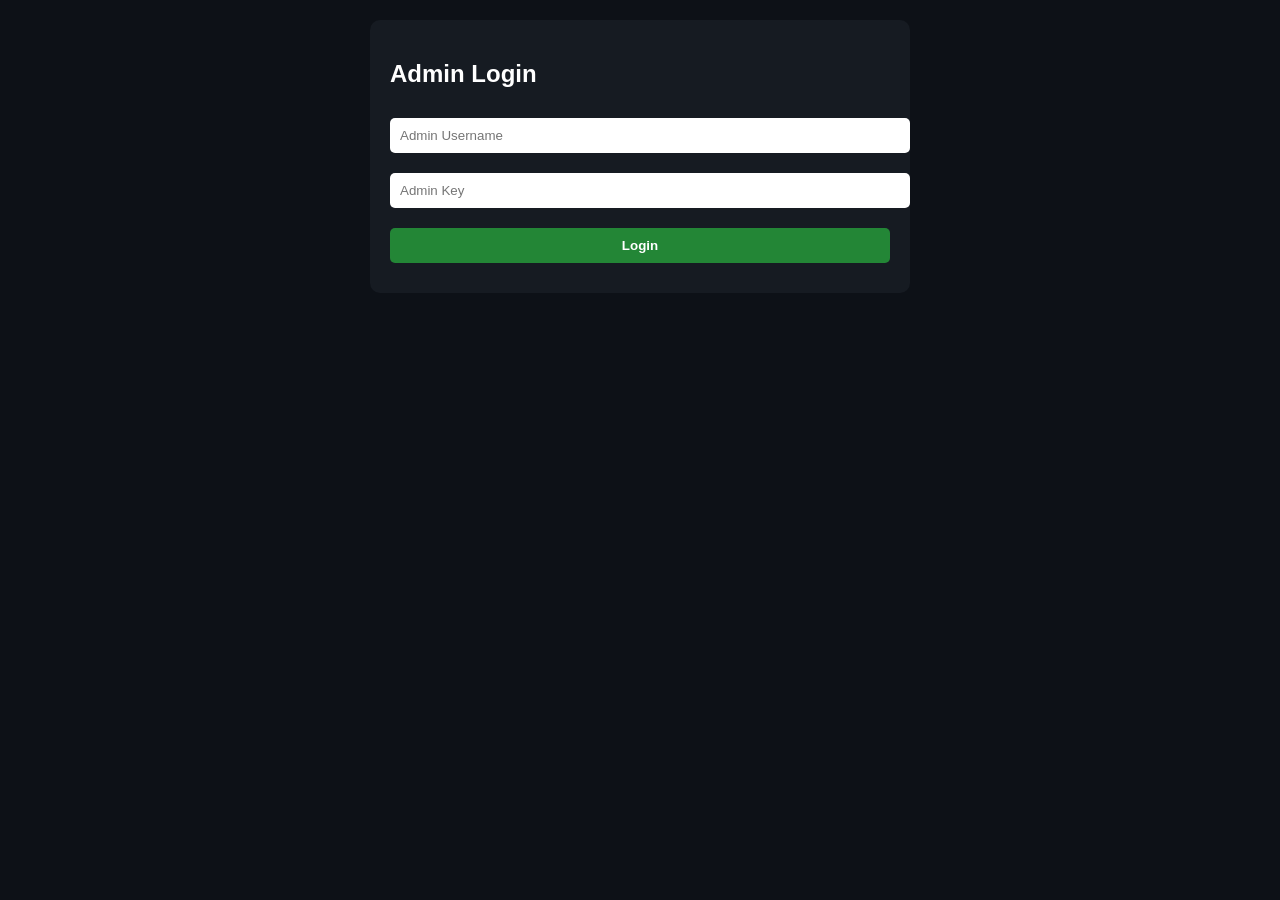
==== preview/admin.html @ e9f8c8dc "Add files via upload" ====
<!DOCTYPE html>
<html lang="en">
<head>
  <meta charset="UTF-8">
  <title>Admin Panel</title>
  <meta name="viewport" content="width=device-width, initial-scale=1.0">
  <style>
    body { font-family: Arial, sans-serif; background: #0d1117; color: #fff; margin: 0; padding: 20px; }
    .login, .panel { max-width: 500px; margin: auto; background: #161b22; padding: 20px; border-radius: 10px; }
    input, button { width: 100%; padding: 10px; margin: 10px 0; border-radius: 5px; border: none; }
    button { background: #238636; color: #fff; font-weight: bold; cursor: pointer; }
    button:hover { background: #2ea043; }
    table { width: 100%; border-collapse: collapse; margin-top: 20px; }
    th, td { padding: 10px; border: 1px solid #30363d; text-align: center; }
    th { background: #21262d; }
    .logout { background: #da3633; }
  </style>
</head>
<body>

<div class="login" id="loginBox">
  <h2>Admin Login</h2>
  <input id="adminUser" type="text" placeholder="Admin Username">
  <input id="adminKey" type="password" placeholder="Admin Key">
  <button onclick="adminLogin()">Login</button>
</div>

<div class="panel" id="panelBox" style="display:none;">
  <h2>Manage Users</h2>
  <input id="newUser" type="text" placeholder="Username">
  <input id="newKey" type="text" placeholder="Access Key">
  <input id="newExpiry" type="date">
  <button onclick="addKey()">Add User</button>

  <table>
    <thead>
      <tr><th>User</th><th>Key</th><th>Expiry</th><th>Actions</th></tr>
    </thead>
    <tbody id="userTable"></tbody>
  </table>

  <button class="logout" onclick="logout()">Logout</button>
</div>

<script>
const SERVER_URL = "https://proxyweb-pgev.onrender.com"
let loggedIn = false;

async function adminLogin() {
  const username = document.getElementById("adminUser").value.trim();
  const accessKey = document.getElementById("adminKey").value.trim();

  const res = await fetch("${SERVER_URL}/admin/login", {
    method: "POST",
    headers: { "Content-Type": "application/json" },
    body: JSON.stringify({ username, accessKey })
  });

  if (res.ok) {
    loggedIn = true;
    document.getElementById("loginBox").style.display = "none";
    document.getElementById("panelBox").style.display = "block";
    loadUsers();
  } else {
    alert("Invalid admin credentials");
  }
}

async function loadUsers() {
  const res = await fetch("${SERVER_URL}/admin/users");
  const users = await res.json();
  const table = document.getElementById("userTable");
  table.innerHTML = "";
  users.forEach(u => {
    const row = `<tr>
      <td>${u.username}</td>
      <td>${u.accessKey}</td>
      <td>${new Date(u.expiry).toLocaleString()}</td>
      <td>
        <button onclick="editUser('${u.username}')">Edit</button>
        <button onclick="deleteUser('${u.username}')">Delete</button>
      </td>
    </tr>`;
    table.innerHTML += row;
  });
}

async function addKey() {
  const username = document.getElementById("newUser").value.trim();
  const accessKey = document.getElementById("newKey").value.trim();
  const expiryDate = document.getElementById("newExpiry").value;

  if (!username || !accessKey || !expiryDate) return alert("Fill all fields");

  const expiry = new Date(expiryDate + "T23:59:59.000Z").toISOString();

  await fetch("${SERVER_URL}/admin/add", {
    method: "POST",
    headers: { "Content-Type": "application/json" },
    body: JSON.stringify({ username, accessKey, expiry })
  });
  loadUsers();
}

async function editUser(username) {
  const newKey = prompt("Enter new key:");
  const newExpiryDate = prompt("Enter new expiry (YYYY-MM-DD):");

  let newExpiry = null;
  if (newExpiryDate) {
    newExpiry = new Date(newExpiryDate + "T23:59:59.000Z").toISOString();
  }

  await fetch("${SERVER_URL}/admin/edit", {
    method: "POST",
    headers: { "Content-Type": "application/json" },
    body: JSON.stringify({ username, accessKey: newKey, expiry: newExpiry })
  });
  loadUsers();
}

async function deleteUser(username) {
  await fetch("${SERVER_URL}/admin/delete", {
    method: "POST",
    headers: { "Content-Type": "application/json" },
    body: JSON.stringify({ username })
  });
  loadUsers();
}

function logout() {
  loggedIn = false;
  document.getElementById("panelBox").style.display = "none";
  document.getElementById("loginBox").style.display = "block";
}
</script>

</body>
</html>
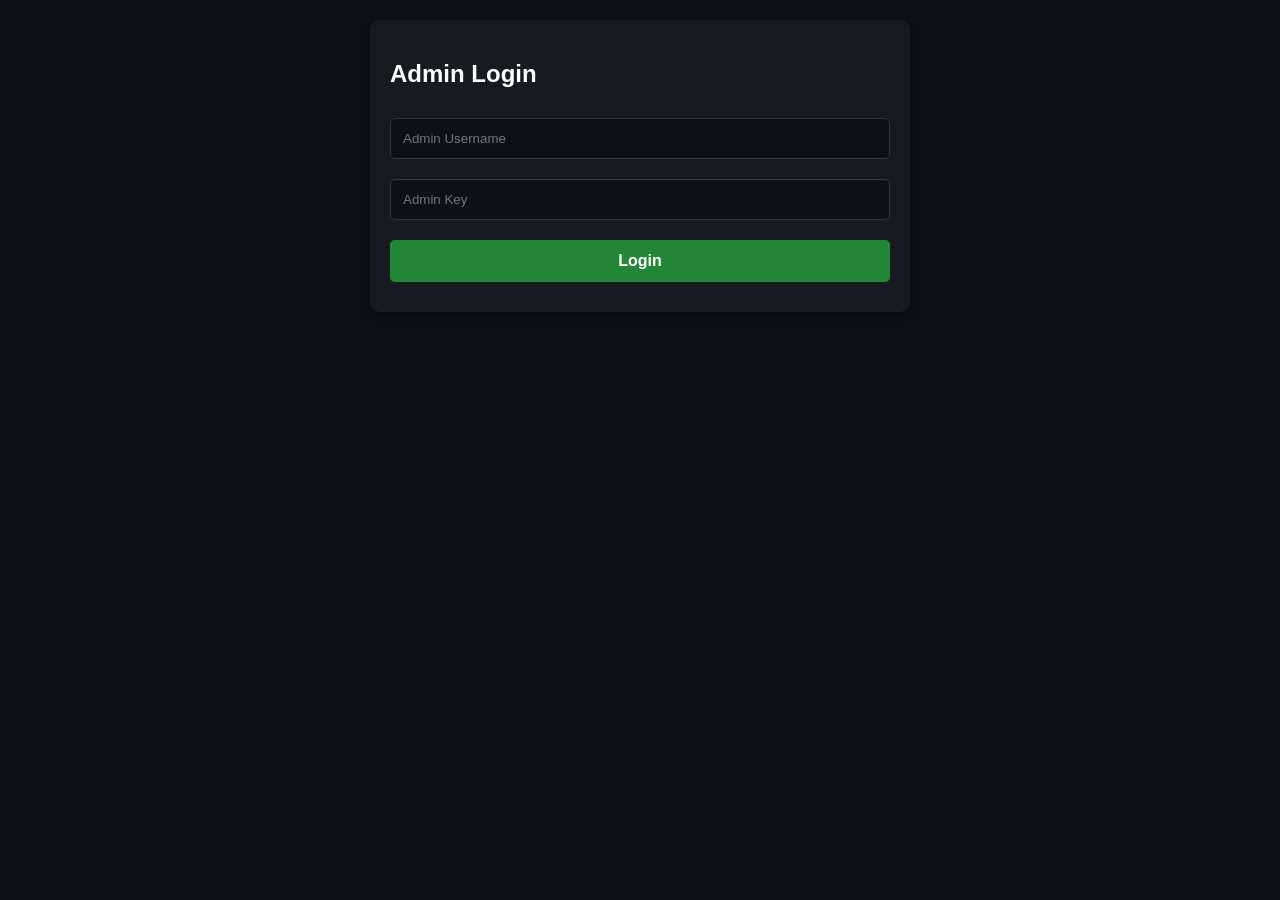
==== commit 4eadebd6: "Add files via upload" ====
--- a/preview/admin.html
+++ b/preview/admin.html
@@ -6,22 +6,27 @@
   <meta name="viewport" content="width=device-width, initial-scale=1.0">
   <style>
     body { font-family: Arial, sans-serif; background: #0d1117; color: #fff; margin: 0; padding: 20px; }
-    .login, .panel { max-width: 500px; margin: auto; background: #161b22; padding: 20px; border-radius: 10px; }
-    input, button { width: 100%; padding: 10px; margin: 10px 0; border-radius: 5px; border: none; }
-    button { background: #238636; color: #fff; font-weight: bold; cursor: pointer; }
+    .login, .panel { max-width: 500px; margin: auto; background: #161b22; padding: 20px; border-radius: 10px; box-shadow: 0 4px 12px rgba(0,0,0,0.5); }
+    input, button { width: 100%; padding: 12px; margin: 10px 0; border-radius: 5px; border: none; box-sizing: border-box; }
+    input { background: #0d1117; color: #fff; border: 1px solid #30363d; }
+    button { background: #238636; color: #fff; font-weight: bold; cursor: pointer; font-size: 16px; }
     button:hover { background: #2ea043; }
     table { width: 100%; border-collapse: collapse; margin-top: 20px; }
-    th, td { padding: 10px; border: 1px solid #30363d; text-align: center; }
+    th, td { padding: 12px; border: 1px solid #30363d; text-align: center; }
     th { background: #21262d; }
-    .logout { background: #da3633; }
+    .action-btn { padding: 6px 12px; margin: 0 4px; font-size: 14px; }
+    .edit-btn { background: #396cd8; }
+    .delete-btn { background: #da3633; }
+    .logout { background: #da3633; margin-top: 30px; }
+    .logout:hover { background: #f85149; }
   </style>
 </head>
 <body>
 
 <div class="login" id="loginBox">
   <h2>Admin Login</h2>
-  <input id="adminUser" type="text" placeholder="Admin Username">
-  <input id="adminKey" type="password" placeholder="Admin Key">
+  <input id="adminUser" type="text" placeholder="Admin Username" autocomplete="username">
+  <input id="adminKey" type="password" placeholder="Admin Key" autocomplete="current-password">
   <button onclick="adminLogin()">Login</button>
 </div>
 
@@ -34,7 +39,12 @@
 
   <table>
     <thead>
-      <tr><th>User</th><th>Key</th><th>Expiry</th><th>Actions</th></tr>
+      <tr>
+        <th>User</th>
+        <th>Key</th>
+        <th>Expiry</th>
+        <th>Actions</th>
+      </tr>
     </thead>
     <tbody id="userTable"></tbody>
   </table>
@@ -43,46 +53,68 @@
 </div>
 
 <script>
-const SERVER_URL = "https://proxyweb-pgev.onrender.com"
-let loggedIn = false;
+const SERVER_URL = "https://proxyweb-pgev.onrender.com"; // Make sure this is correct and server is running
 
 async function adminLogin() {
   const username = document.getElementById("adminUser").value.trim();
   const accessKey = document.getElementById("adminKey").value.trim();
 
-  const res = await fetch("${SERVER_URL}/admin/login", {
-    method: "POST",
-    headers: { "Content-Type": "application/json" },
-    body: JSON.stringify({ username, accessKey })
-  });
-
-  if (res.ok) {
-    loggedIn = true;
-    document.getElementById("loginBox").style.display = "none";
-    document.getElementById("panelBox").style.display = "block";
-    loadUsers();
-  } else {
-    alert("Invalid admin credentials");
+  if (!username || !accessKey) {
+    return alert("Please enter both username and key");
+  }
+
+  try {
+    const res = await fetch(`${SERVER_URL}/admin/login`, {
+      method: "POST",
+      headers: { "Content-Type": "application/json" },
+      body: JSON.stringify({ username, accessKey })
+    });
+
+    if (res.ok) {
+      document.getElementById("loginBox").style.display = "none";
+      document.getElementById("panelBox").style.display = "block";
+      loadUsers();
+    } else {
+      const error = await res.text();
+      alert("Login failed: " + (error || "Invalid credentials"));
+    }
+  } catch (err) {
+    console.error(err);
+    alert("Connection error: Is the server running?\nCheck console (F12) for details.");
   }
 }
 
 async function loadUsers() {
-  const res = await fetch("${SERVER_URL}/admin/users");
-  const users = await res.json();
-  const table = document.getElementById("userTable");
-  table.innerHTML = "";
-  users.forEach(u => {
-    const row = `<tr>
-      <td>${u.username}</td>
-      <td>${u.accessKey}</td>
-      <td>${new Date(u.expiry).toLocaleString()}</td>
-      <td>
-        <button onclick="editUser('${u.username}')">Edit</button>
-        <button onclick="deleteUser('${u.username}')">Delete</button>
-      </td>
-    </tr>`;
-    table.innerHTML += row;
-  });
+  try {
+    const res = await fetch(`${SERVER_URL}/admin/users`);
+    if (!res.ok) throw new Error("Failed to load users");
+    
+    const users = await res.json();
+    const table = document.getElementById("userTable");
+    table.innerHTML = "";
+
+    if (users.length === 0) {
+      table.innerHTML = "<tr><td colspan='4'>No users found</td></tr>";
+      return;
+    }
+
+    users.forEach(u => {
+      const row = document.createElement("tr");
+      row.innerHTML = `
+        <td>${escapeHtml(u.username)}</td>
+        <td>${escapeHtml(u.accessKey)}</td>
+        <td>${new Date(u.expiry).toLocaleString()}</td>
+        <td>
+          <button class="action-btn edit-btn" onclick="editUser('${escapeHtml(u.username)}')">Edit</button>
+          <button class="action-btn delete-btn" onclick="deleteUser('${escapeHtml(u.username)}')">Delete</button>
+        </td>
+      `;
+      table.appendChild(row);
+    });
+  } catch (err) {
+    console.error(err);
+    alert("Failed to load users. Check server status.");
+  }
 }
 
 async function addKey() {
@@ -90,48 +122,97 @@
   const accessKey = document.getElementById("newKey").value.trim();
   const expiryDate = document.getElementById("newExpiry").value;
 
-  if (!username || !accessKey || !expiryDate) return alert("Fill all fields");
-
-  const expiry = new Date(expiryDate + "T23:59:59.000Z").toISOString();
-
-  await fetch("${SERVER_URL}/admin/add", {
-    method: "POST",
-    headers: { "Content-Type": "application/json" },
-    body: JSON.stringify({ username, accessKey, expiry })
-  });
-  loadUsers();
+  if (!username || !accessKey || !expiryDate) {
+    return alert("Please fill all fields");
+  }
+
+  const expiry = new Date(expiryDate + "T23:59:59.999Z").toISOString();
+
+  try {
+    const res = await fetch(`${SERVER_URL}/admin/add`, {
+      method: "POST",
+      headers: { "Content-Type": "application/json" },
+      body: JSON.stringify({ username, accessKey, expiry })
+    });
+
+    if (res.ok) {
+      alert("User added successfully!");
+      document.getElementById("newUser").value = "";
+      document.getElementById("newKey").value = "";
+      document.getElementById("newExpiry").value = "";
+      loadUsers();
+    } else {
+      const error = await res.text();
+      alert("Failed to add user: " + error);
+    }
+  } catch (err) {
+    alert("Connection error");
+  }
 }
 
 async function editUser(username) {
-  const newKey = prompt("Enter new key:");
-  const newExpiryDate = prompt("Enter new expiry (YYYY-MM-DD):");
-
-  let newExpiry = null;
-  if (newExpiryDate) {
-    newExpiry = new Date(newExpiryDate + "T23:59:59.000Z").toISOString();
-  }
-
-  await fetch("${SERVER_URL}/admin/edit", {
-    method: "POST",
-    headers: { "Content-Type": "application/json" },
-    body: JSON.stringify({ username, accessKey: newKey, expiry: newExpiry })
-  });
-  loadUsers();
+  const newKey = prompt("Enter new access key (leave blank to keep current):");
+  const newExpiryDate = prompt("Enter new expiry date (YYYY-MM-DD, leave blank to keep current):");
+
+  if (newKey === null && newExpiryDate === null) return; // cancelled
+
+  const body = { username };
+  if (newKey !== null && newKey.trim() !== "") body.accessKey = newKey.trim();
+  if (newExpiryDate !== null && newExpiryDate.trim() !== "") {
+    body.expiry = new Date(newExpiryDate.trim() + "T23:59:59.999Z").toISOString();
+  }
+
+  try {
+    const res = await fetch(`${SERVER_URL}/admin/edit`, {
+      method: "POST",
+      headers: { "Content-Type": "application/json" },
+      body: JSON.stringify(body)
+    });
+
+    if (res.ok) {
+      alert("User updated!");
+      loadUsers();
+    } else {
+      alert("Update failed");
+    }
+  } catch (err) {
+    alert("Connection error");
+  }
 }
 
 async function deleteUser(username) {
-  await fetch("${SERVER_URL}/admin/delete", {
-    method: "POST",
-    headers: { "Content-Type": "application/json" },
-    body: JSON.stringify({ username })
-  });
-  loadUsers();
+  if (!confirm(`Delete user "${username}"? This cannot be undone.`)) return;
+
+  try {
+    const res = await fetch(`${SERVER_URL}/admin/delete`, {
+      method: "POST",
+      headers: { "Content-Type": "application/json" },
+      body: JSON.stringify({ username })
+    });
+
+    if (res.ok) {
+      alert("User deleted");
+      loadUsers();
+    } else {
+      alert("Delete failed");
+    }
+  } catch (err) {
+    alert("Connection error");
+  }
 }
 
 function logout() {
-  loggedIn = false;
   document.getElementById("panelBox").style.display = "none";
   document.getElementById("loginBox").style.display = "block";
+  document.getElementById("adminUser").value = "";
+  document.getElementById("adminKey").value = "";
+}
+
+// Simple HTML escape to prevent XSS when injecting usernames
+function escapeHtml(text) {
+  const div = document.createElement('div');
+  div.textContent = text;
+  return div.innerHTML;
 }
 </script>
 
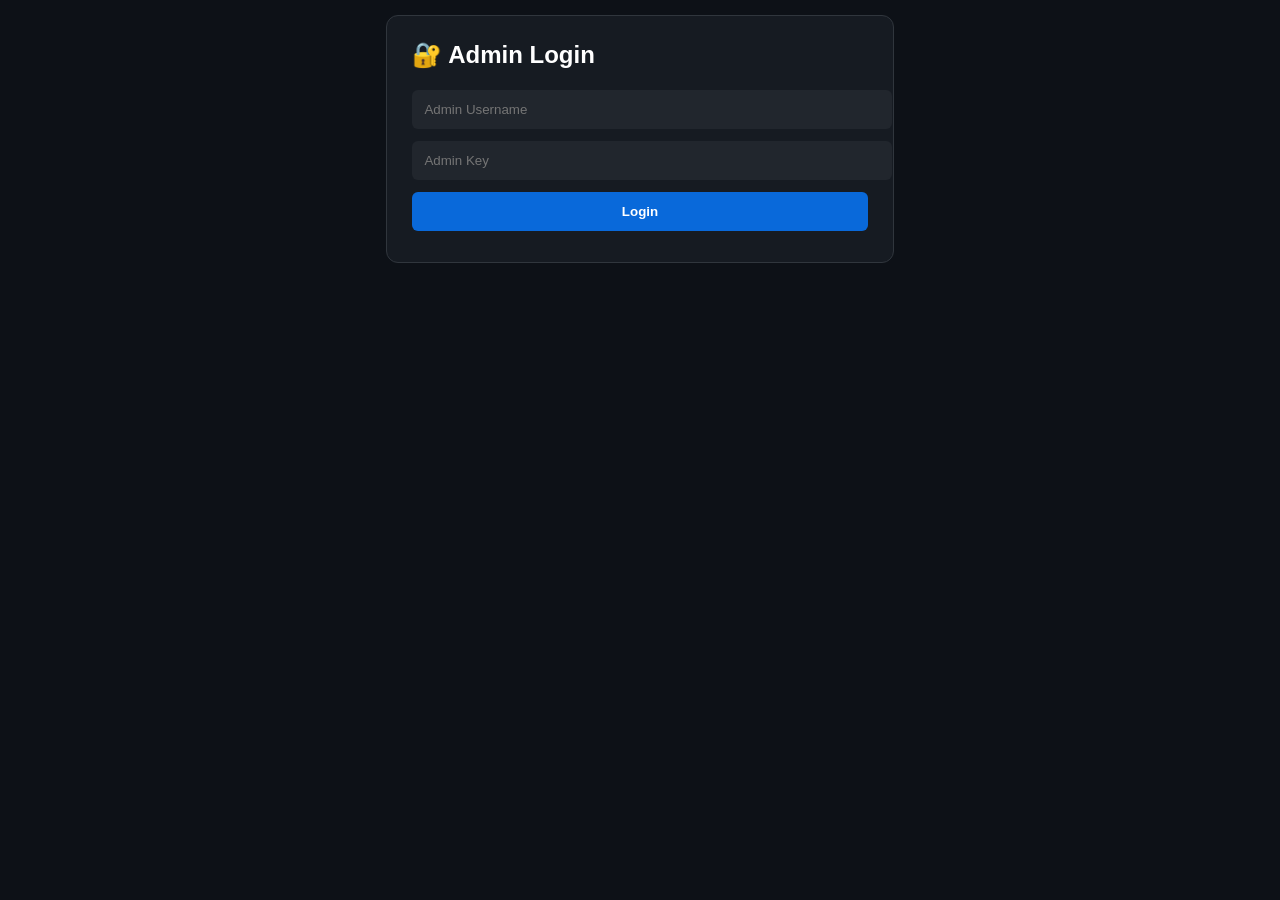
==== commit 80fed1a4: "Add files via upload" ====
--- a/preview/admin.html
+++ b/preview/admin.html
@@ -1,220 +1,346 @@
 <!DOCTYPE html>
 <html lang="en">
 <head>
-  <meta charset="UTF-8">
-  <title>Admin Panel</title>
-  <meta name="viewport" content="width=device-width, initial-scale=1.0">
-  <style>
-    body { font-family: Arial, sans-serif; background: #0d1117; color: #fff; margin: 0; padding: 20px; }
-    .login, .panel { max-width: 500px; margin: auto; background: #161b22; padding: 20px; border-radius: 10px; box-shadow: 0 4px 12px rgba(0,0,0,0.5); }
-    input, button { width: 100%; padding: 12px; margin: 10px 0; border-radius: 5px; border: none; box-sizing: border-box; }
-    input { background: #0d1117; color: #fff; border: 1px solid #30363d; }
-    button { background: #238636; color: #fff; font-weight: bold; cursor: pointer; font-size: 16px; }
-    button:hover { background: #2ea043; }
-    table { width: 100%; border-collapse: collapse; margin-top: 20px; }
-    th, td { padding: 12px; border: 1px solid #30363d; text-align: center; }
-    th { background: #21262d; }
-    .action-btn { padding: 6px 12px; margin: 0 4px; font-size: 14px; }
-    .edit-btn { background: #396cd8; }
-    .delete-btn { background: #da3633; }
-    .logout { background: #da3633; margin-top: 30px; }
-    .logout:hover { background: #f85149; }
-  </style>
+<meta charset="UTF-8">
+<title>Admin Dashboard</title>
+<meta name="viewport" content="width=device-width, initial-scale=1.0">
+
+<style>
+/* ---------- GLOBAL ---------- */
+:root{
+  --bg:#0d1117; --box:#161b22; --border:#30363d;
+  --text:#fff; --accent:#238636; --accent-hover:#2ea043;
+  --danger:#da3633; --danger-hover:#f85149;
+  --primary:#0969da; --primary-hover:#1f6feb;
+  --muted:#8b949e;
+}
+body{
+  margin:0;
+  font-family:Inter, sans-serif;
+  background:var(--bg);
+  color:var(--text);
+  display:flex; flex-direction:column; gap:25px;
+  padding:15px;
+}
+.box{
+  max-width:1000px;
+  margin:auto;
+  background:var(--box);
+  padding:25px;
+  border-radius:12px;
+  border:1px solid var(--border);
+}
+h1,h2,h3{margin:0 0 15px}
+
+/* ---------- INPUTS ---------- */
+input,button,select{
+  width:100%;
+  padding:12px;
+  margin:6px 0;
+  border:none;
+  border-radius:6px;
+  background:#21262d;
+  color:var(--text);
+}
+input:focus{outline:2px solid var(--primary);}
+
+/* ---------- BUTTONS ---------- */
+.btn{
+  cursor:pointer;
+  transition:0.15s;
+  font-weight:600;
+}
+.btn:hover{transform:translateY(-1px);}
+.btn.primary{background:var(--primary);}
+.btn.primary:hover{background:var(--primary-hover);}
+.btn.success{background:var(--accent);}
+.btn.success:hover{background:var(--accent-hover);}
+.btn.danger{background:var(--danger);}
+.btn.danger:hover{background:var(--danger-hover);}
+.btn.small{padding:6px 10px; font-size:13px; width:auto; margin:2px}
+
+/* ---------- TABLES ---------- */
+table{
+  width:100%;
+  border-collapse:collapse;
+  margin-top:20px;
+  font-size:14px;
+}
+th,td{
+  padding:12px;
+  border-bottom:1px solid var(--border);
+  text-align:center;
+}
+th{background:#1c2229;}
+tr:hover td{background:#21262d;}
+
+/* ---------- TABS ---------- */
+.nav{
+  display:flex;
+  gap:10px;
+  justify-content:center;
+}
+.nav button{
+  flex:1;
+  max-width:200px;
+}
+
+/* ---------- MODAL CONFIRM ---------- */
+#confirmBox{
+  position:fixed; inset:0;
+  display:none;
+  background:#000a;
+  align-items:center; justify-content:center;
+}
+#confirmBox .inner{
+  background:var(--box);
+  padding:25px;
+  border-radius:10px;
+  width:300px;
+  text-align:center;
+}
+</style>
 </head>
 <body>
 
-<div class="login" id="loginBox">
-  <h2>Admin Login</h2>
-  <input id="adminUser" type="text" placeholder="Admin Username" autocomplete="username">
-  <input id="adminKey" type="password" placeholder="Admin Key" autocomplete="current-password">
-  <button onclick="adminLogin()">Login</button>
+
+<div class="box" id="loginBox">
+  <h2>🔐 Admin Login</h2>
+  <input id="adminUser" placeholder="Admin Username">
+  <input id="adminKey" type="password" placeholder="Admin Key">
+  <button class="btn primary" onclick="adminLogin()">Login</button>
 </div>
 
-<div class="panel" id="panelBox" style="display:none;">
-  <h2>Manage Users</h2>
-  <input id="newUser" type="text" placeholder="Username">
-  <input id="newKey" type="text" placeholder="Access Key">
-  <input id="newExpiry" type="date">
-  <button onclick="addKey()">Add User</button>
-
-  <table>
-    <thead>
-      <tr>
-        <th>User</th>
-        <th>Key</th>
-        <th>Expiry</th>
-        <th>Actions</th>
-      </tr>
-    </thead>
-    <tbody id="userTable"></tbody>
-  </table>
-
-  <button class="logout" onclick="logout()">Logout</button>
+<div class="box" id="panelBox" style="display:none;">
+  <h2>⚙️ Admin Dashboard</h2>
+
+  <div class="nav">
+    <button class="btn primary" onclick="showUsers()">Users</button>
+    <button class="btn primary" onclick="showResellers()">Resellers</button>
+  </div>
+
+  <!-- USERS -->
+  <div id="usersPanel">
+    <h3>Add User</h3>
+    <input id="newUser" placeholder="Username">
+    <input id="newKey" placeholder="Access Key">
+    <input id="newExpiry" type="date">
+    <input id="newDeviceLimit" placeholder="Device limit (number/unlimited)">
+
+    <button class="btn success" onclick="addUser()">Add User</button>
+    <button class="btn primary" onclick="loadUsers()">Refresh</button>
+
+    <table>
+      <thead>
+        <tr>
+  <th>User</th>
+  <th>Key</th>
+  <th>Expiry</th>
+  <th>Limit</th>
+  <th>Used</th>
+  <th>Devices</th>
+  <th>Actions</th>
+</tr>
+      </thead>
+      <tbody id="userTable"></tbody>
+    </table>
+
+    <br>
+    <button class="btn danger" onclick="restartServer()">Restart Server</button>
+    <button class="btn danger" onclick="clearAllUsers()">Clear All Users ❗</button>
+    <button class="btn" onclick="logout()">Logout</button>
+  </div>
+
+  <!-- RESELLERS -->
+  <div id="resellerPanel" style="display:none;">
+    <h3>Add Reseller</h3>
+    <input id="rUser" placeholder="Reseller Username">
+<input id="rKey" placeholder="Reseller Key">
+<input id="rExp" type="date">
+
+<button class="btn success" onclick="addReseller()">Add Reseller</button>
+<button class="btn primary" onclick="loadResellers()">Refresh</button>
+
+<table>
+  <thead>
+    <tr><th>User</th><th>Key</th><th>Expiry</th><th>Actions</th></tr>
+  </thead>
+  <tbody id="rsTable"></tbody>
+</table>
+  </div>
 </div>
 
+<!-- Confirm Box -->
+<div id="confirmBox">
+  <div class="inner">
+    <p id="confirmMsg"></p>
+    <button class="btn success" onclick="confirmAction(true)">OK</button>
+    <button class="btn danger" onclick="confirmAction(false)">Cancel</button>
+  </div>
+</div>
+
 <script>
-const SERVER_URL = "https://proxyweb-pgev.onrender.com"; // Make sure this is correct and server is running
-
-async function adminLogin() {
-  const username = document.getElementById("adminUser").value.trim();
-  const accessKey = document.getElementById("adminKey").value.trim();
-
-  if (!username || !accessKey) {
-    return alert("Please enter both username and key");
-  }
-
-  try {
-    const res = await fetch(`${SERVER_URL}/admin/login`, {
-      method: "POST",
-      headers: { "Content-Type": "application/json" },
-      body: JSON.stringify({ username, accessKey })
-    });
-
-    if (res.ok) {
-      document.getElementById("loginBox").style.display = "none";
-      document.getElementById("panelBox").style.display = "block";
-      loadUsers();
-    } else {
-      const error = await res.text();
-      alert("Login failed: " + (error || "Invalid credentials"));
-    }
-  } catch (err) {
-    console.error(err);
-    alert("Connection error: Is the server running?\nCheck console (F12) for details.");
-  }
-}
-
-async function loadUsers() {
-  try {
-    const res = await fetch(`${SERVER_URL}/admin/users`);
-    if (!res.ok) throw new Error("Failed to load users");
-    
-    const users = await res.json();
-    const table = document.getElementById("userTable");
-    table.innerHTML = "";
-
-    if (users.length === 0) {
-      table.innerHTML = "<tr><td colspan='4'>No users found</td></tr>";
-      return;
-    }
-
-    users.forEach(u => {
-      const row = document.createElement("tr");
-      row.innerHTML = `
-        <td>${escapeHtml(u.username)}</td>
-        <td>${escapeHtml(u.accessKey)}</td>
-        <td>${new Date(u.expiry).toLocaleString()}</td>
-        <td>
-          <button class="action-btn edit-btn" onclick="editUser('${escapeHtml(u.username)}')">Edit</button>
-          <button class="action-btn delete-btn" onclick="deleteUser('${escapeHtml(u.username)}')">Delete</button>
-        </td>
-      `;
-      table.appendChild(row);
-    });
-  } catch (err) {
-    console.error(err);
-    alert("Failed to load users. Check server status.");
-  }
-}
-
-async function addKey() {
-  const username = document.getElementById("newUser").value.trim();
-  const accessKey = document.getElementById("newKey").value.trim();
-  const expiryDate = document.getElementById("newExpiry").value;
-
-  if (!username || !accessKey || !expiryDate) {
-    return alert("Please fill all fields");
-  }
-
-  const expiry = new Date(expiryDate + "T23:59:59.999Z").toISOString();
-
-  try {
-    const res = await fetch(`${SERVER_URL}/admin/add`, {
-      method: "POST",
-      headers: { "Content-Type": "application/json" },
-      body: JSON.stringify({ username, accessKey, expiry })
-    });
-
-    if (res.ok) {
-      alert("User added successfully!");
-      document.getElementById("newUser").value = "";
-      document.getElementById("newKey").value = "";
-      document.getElementById("newExpiry").value = "";
-      loadUsers();
-    } else {
-      const error = await res.text();
-      alert("Failed to add user: " + error);
-    }
-  } catch (err) {
-    alert("Connection error");
-  }
-}
-
-async function editUser(username) {
-  const newKey = prompt("Enter new access key (leave blank to keep current):");
-  const newExpiryDate = prompt("Enter new expiry date (YYYY-MM-DD, leave blank to keep current):");
-
-  if (newKey === null && newExpiryDate === null) return; // cancelled
-
-  const body = { username };
-  if (newKey !== null && newKey.trim() !== "") body.accessKey = newKey.trim();
-  if (newExpiryDate !== null && newExpiryDate.trim() !== "") {
-    body.expiry = new Date(newExpiryDate.trim() + "T23:59:59.999Z").toISOString();
-  }
-
-  try {
-    const res = await fetch(`${SERVER_URL}/admin/edit`, {
-      method: "POST",
-      headers: { "Content-Type": "application/json" },
-      body: JSON.stringify(body)
-    });
-
-    if (res.ok) {
-      alert("User updated!");
-      loadUsers();
-    } else {
-      alert("Update failed");
-    }
-  } catch (err) {
-    alert("Connection error");
-  }
-}
-
-async function deleteUser(username) {
-  if (!confirm(`Delete user "${username}"? This cannot be undone.`)) return;
-
-  try {
-    const res = await fetch(`${SERVER_URL}/admin/delete`, {
-      method: "POST",
-      headers: { "Content-Type": "application/json" },
-      body: JSON.stringify({ username })
-    });
-
-    if (res.ok) {
-      alert("User deleted");
-      loadUsers();
-    } else {
-      alert("Delete failed");
-    }
-  } catch (err) {
-    alert("Connection error");
-  }
-}
-
-function logout() {
-  document.getElementById("panelBox").style.display = "none";
-  document.getElementById("loginBox").style.display = "block";
-  document.getElementById("adminUser").value = "";
-  document.getElementById("adminKey").value = "";
-}
-
-// Simple HTML escape to prevent XSS when injecting usernames
-function escapeHtml(text) {
-  const div = document.createElement('div');
-  div.textContent = text;
-  return div.innerHTML;
-}
+ const API = "https://proxyweb-pgev.onrender.com"
+
+//const API = "http://localhost:8888"
+
+async function loadResellers(){
+  const res = await fetch(`${API}/admin/reseller/list`);
+  const list = await res.json();
+  rsTable.innerHTML="";
+
+  list.forEach(r=>{
+    const exp=new Date(r.expiry).toLocaleDateString();
+    rsTable.innerHTML+=`
+    <tr>
+      <td>${r.username}</td>
+      <td>${r.accessKey}</td>
+      <td>${exp}</td>
+      <td>
+        <button class="btn small primary" onclick="editReseller('${r.username}')">Edit</button>
+        <button class="btn small danger" onclick="deleteReseller('${r.username}')">Delete</button>
+      </td>
+    </tr>`;
+  });
+}
+async function addReseller(){
+  const username=rUser.value.trim();
+  const accessKey=rKey.value.trim();
+  const expiry=new Date(rExp.value+"T23:59:59Z").toISOString();
+
+  await fetch(`${API}/admin/reseller/add`,{
+    method:"POST",headers:{"Content-Type":"application/json"},
+    body:JSON.stringify({username,accessKey,expiry})
+  });
+
+  loadResellers();
+}
+/* ---------- UI SWITCH ---------- */
+function showUsers(){usersPanel.style.display="block";resellerPanel.style.display="none";}
+function showResellers(){usersPanel.style.display="none";resellerPanel.style.display="block";}
+
+/* ---------- SIMPLE CONFIRM DIALOG ---------- */
+let confirmResolve;
+function ask(msg){confirmMsg.textContent=msg;confirmBox.style.display="flex";return new Promise(r=>confirmResolve=r);}
+function confirmAction(v){confirmBox.style.display="none";confirmResolve(v);}
+
+/* ---------- LOGIN ---------- */
+async function adminLogin(){
+  const username = adminUser.value.trim();
+  const accessKey = adminKey.value.trim();
+  const res = await fetch(`${API}/admin/login`,{
+    method:"POST",headers:{"Content-Type":"application/json"},
+    body:JSON.stringify({username,accessKey})
+  });
+
+  if(res.ok){
+    loginBox.style.display="none";
+    panelBox.style.display="block";
+    loadUsers();
+  } else alert("Invalid login");
+}
+
+/* ---------- LOAD USERS ---------- */
+async function loadUsers(){
+  const res = await fetch(`${API}/admin/users`);
+  const data = await res.json();
+  userTable.innerHTML="";
+
+  data.forEach(u=>{
+    const expiry = new Date(u.expiry).toLocaleDateString();
+
+    // filter invalid device entries
+    const cleanDevices = (u.devicesUsed || []).filter(d => d && typeof d === "string");
+
+    // short display hashes
+    const usedList = cleanDevices.length
+      ? cleanDevices.map(d => `<span title="${d}">${d.slice(0,8)}...${d.slice(-8)}</span>`).join("<br>")
+      : "—";
+
+    userTable.innerHTML += `
+    <tr>
+      <td>${u.username}</td>
+      <td>${u.accessKey}</td>
+      <td>${expiry}</td>
+      <td>${u.devicesAllowed}</td>
+      <td>${cleanDevices.length}</td>         <!-- 👈 new device count -->
+      <td style="font-size:12px">${usedList}</td>
+      <td>
+        <button class="btn small primary" onclick="editUser('${u.username}')">Edit</button>
+        <button class="btn small danger" onclick="deleteUser('${u.username}')">Delete</button>
+        <button class="btn small" onclick="clearUser('${u.username}')">Clear</button>
+      </td>
+    </tr>`;
+  });
+}
+
+/* ---------- ADD ---------- */
+async function addUser(){
+  const username = newUser.value.trim();
+  const accessKey = newKey.value.trim();
+  const expiryDate = newExpiry.value.trim();
+  const devicesAllowed = newDeviceLimit.value.trim();
+
+  if(!username || !accessKey || !expiryDate || !devicesAllowed)
+    return alert("⚠ Fill all fields");
+
+  const expiry = new Date(expiryDate+"T23:59:59Z").toISOString();
+
+  await fetch(`${API}/admin/add`,{
+    method:"POST",
+    headers:{ "Content-Type":"application/json" },
+    body:JSON.stringify({ username, accessKey, expiry, devicesAllowed })
+  });
+
+  await loadUsers(); // 👈 table refresh wait karega
+  alert(`✔ User "${username}" added`);
+}
+
+/* ---------- EDIT ---------- */
+async function editUser(username){
+  const k=prompt("New key?"),d=prompt("New expiry (YYYY-MM-DD)?"),l=prompt("New device limit?");
+  const expiry=d?new Date(d+"T23:59:59Z").toISOString():null;
+
+  await fetch(`${API}/admin/edit`,{
+    method:"POST",headers:{"Content-Type":"application/json"},
+    body:JSON.stringify({username,accessKey:k,expiry,devicesAllowed:l})
+  });
+  loadUsers();
+}
+
+/* ---------- DELETE ---------- */
+async function deleteUser(username){
+  if(!(await ask(`Delete ${username}?`)))return;
+  await fetch(`${API}/admin/delete`,{method:"POST",headers:{"Content-Type":"application/json"},body:JSON.stringify({username})});
+  loadUsers();
+}
+
+/* ---------- CLEAR USER ---------- */
+async function clearUser(username){
+  if(!(await ask(`Clear devices for ${username}?`)))return;
+  await fetch(`${API}/admin/clear`,{method:"POST",headers:{"Content-Type":"application/json"},body:JSON.stringify({username})});
+  loadUsers();
+}
+
+/* ---------- CLEAR ALL ---------- */
+async function clearAllUsers(){
+  if(!(await ask("⚠ CLEAR ALL USERS?")))return;
+  await fetch(`${API}/admin/clearall`,{method:"POST"});
+  loadUsers();
+}
+
+/* ---------- RESTART ---------- */
+async function restartServer(){
+  if(!(await ask("⚠ Restart the server?")))return;
+  await fetch(`${API}/admin/restart`,{
+    method:"POST",headers:{"Content-Type":"application/json"},
+    body:JSON.stringify({username:"SABIR7718",accessKey:"SABANA"})
+  });
+  alert("Server restarting...");
+}
+
+/* ---------- LOGOUT ---------- */
+function logout(){panelBox.style.display="none";loginBox.style.display="block";}
 </script>
-
 </body>
 </html>
